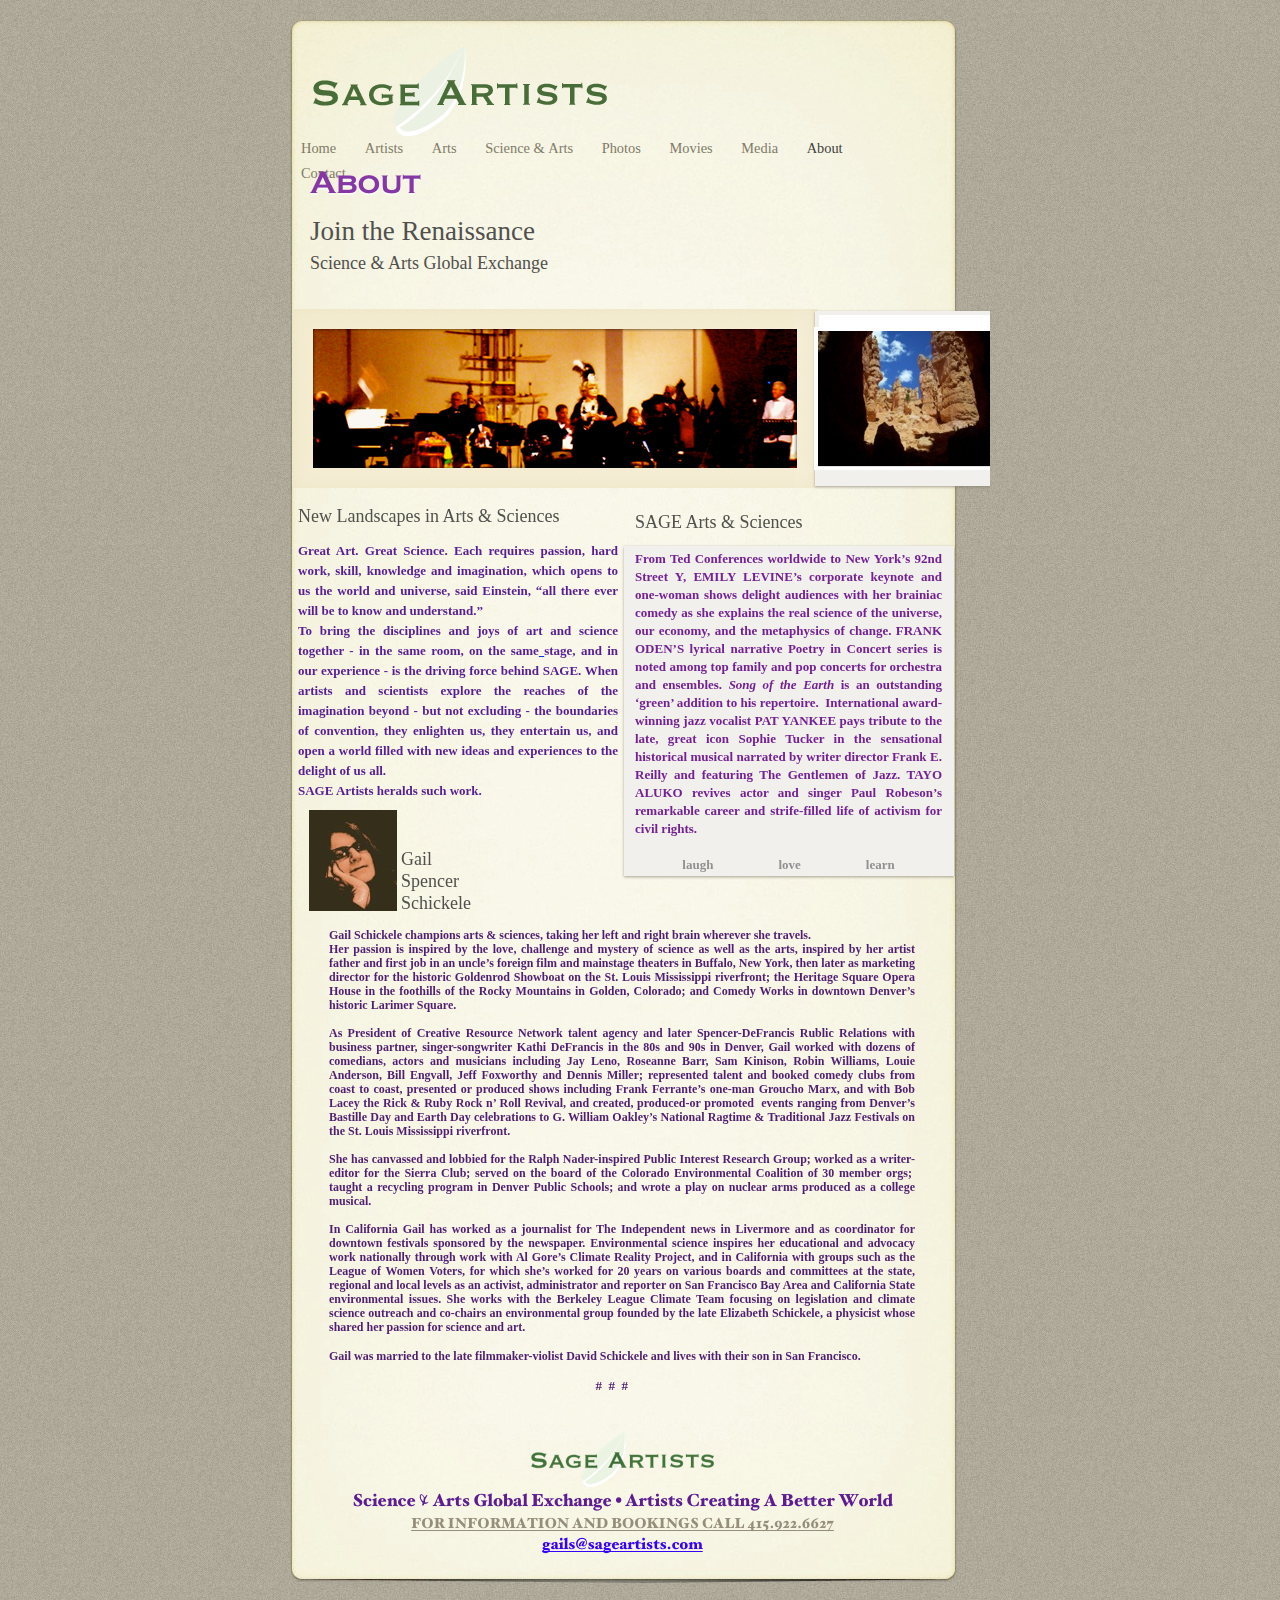
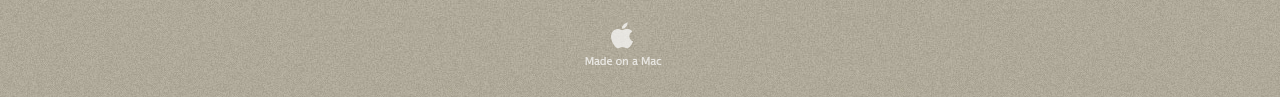
==== About.html @ bcd95f7d "renamed Home to index added social media links added missing titles" ====
<?xml version="1.0" encoding="UTF-8"?>
<!DOCTYPE html PUBLIC "-//W3C//DTD XHTML 1.0 Transitional//EN" "http://www.w3.org/TR/xhtml1/DTD/xhtml1-transitional.dtd">


<html xmlns="http://www.w3.org/1999/xhtml" xml:lang="en" lang="en">
  <head><meta http-equiv="Content-Type" content="text/html; charset=UTF-8" />
    
    <meta name="Generator" content="iWeb 3.0.4" />
    <meta name="iWeb-Build" content="local-build-20131107" />
    <meta http-equiv="X-UA-Compatible" content="IE=EmulateIE7" />
    <meta name="viewport" content="width=700" />
    <title>About</title>
    <link rel="stylesheet" type="text/css" media="screen,print" href="About_files/About.css" />
    <!--[if lt IE 8]><link rel='stylesheet' type='text/css' media='screen,print' href='About_files/AboutIE.css'/><![endif]-->
    <!--[if gte IE 8]><link rel='stylesheet' type='text/css' media='screen,print' href='Media/IE8.css'/><![endif]-->
    <script type="text/javascript" src="Scripts/iWebSite.js"></script>
    <script type="text/javascript" src="Scripts/Widgets/SharedResources/WidgetCommon.js"></script>
    <script type="text/javascript" src="Scripts/Widgets/Navbar/navbar.js"></script>
    <script type="text/javascript" src="Scripts/iWebImage.js"></script>
    <script type="text/javascript" src="About_files/About.js"></script>
  </head>
  <body style="background: rgb(255, 255, 255) url(About_files/Creme_browserbg.jpg) repeat scroll top left; margin: 0pt; " onload="onPageLoad();" onunload="onPageUnload();">
    <div style="text-align: center; ">
      <div style="margin-bottom: 20px; margin-left: auto; margin-right: auto; margin-top: 20px; overflow: hidden; position: relative; word-wrap: break-word;  text-align: left; width: 700px; " id="body_content">
        <div style="background: transparent url(About_files/LayeredPaper_03-1.jpg) repeat scroll top left; width: 700px; ">
          <div style="height: 116px; margin-left: 0px; position: relative; width: 700px; z-index: 5; " id="header_layer">
            <div style="height: 0px; line-height: 0px; " class="bumper"> </div>
            <div style="height: 248px; width: 700px;  height: 248px; left: 0px; position: absolute; top: 0px; width: 700px; z-index: 1; " class="tinyText style_SkipStroke">
              <img src="About_files/LayeredPaper_01.jpg" alt="" style="border: none; height: 248px; width: 700px; " />
            </div>
            


            <div style="height: 90px; width: 625px;  height: 90px; left: 20px; position: absolute; top: 26px; width: 625px; z-index: 1; " class="tinyText style_SkipStrokeSkipFillSkipOpacity">
              <div style="position: relative; width: 625px; ">
                <img src="About_files/shapeimage_1.png" alt="￼" style="height: 90px; left: 0px; margin-left: 3px; position: absolute; top: 0px; width: 294px; " />
              </div>
            </div>
          </div>
          <div style="margin-left: 0px; position: relative; width: 700px; z-index: 10; " id="nav_layer">
            <div style="height: 0px; line-height: 0px; " class="bumper"> </div>
            <div style="height: 1px; line-height: 1px; " class="tinyText"> </div>
            <div class="com-apple-iweb-widget-navbar flowDefining" id="widget0" style="margin-left: 11px; margin-top: -1px; opacity: 1.00; position: relative; width: 637px; z-index: 1; ">
    
              <div id="widget0-navbar" class="navbar">

      
                <div id="widget0-bg" class="navbar-bg">

        
                  <ul id="widget0-navbar-list" class="navbar-list">
 <li></li> 
</ul>
                  
      
</div>
                
    
</div>
            </div>
            <script type="text/javascript"><!--//--><![CDATA[//><!--
new NavBar('widget0', 'Scripts/Widgets/Navbar', 'Scripts/Widgets/SharedResources', '.', {"path-to-root": "", "navbar-css": ".navbar {\n\tfont-family: 'Hoefler Text', 'Times New Roman', serif;\n\tfont-size: .9em;\n\tcolor: #817B67;\n\tmargin: 0px;\n\tline-height: 25px;\n}\n\n.navbar-bg {\n\ttext-align: left;\n}\n\n.navbar-bg ul {\n\tlist-style: none;\n\tmargin: 0px;\n\tpadding: 0px;\n}\n\n\nli {\n\tlist-style-type: none;\n\tdisplay: inline;\n\tpadding: 0 25px 0 0px;\n}\n\n\nli a {\n\ttext-decoration: none;\n\tpadding: 0px;\n\tcolor: #817B67;\n}\n\nli a:visited {\n\ttext-decoration: none;\n\tpadding: 0px;\n\tcolor: #817B67;\n}\n\nli a:hover\r{\r\n \tcolor: #3F3F3C;\n\ttext-decoration: none;\r}\n\n\nli.current-page a\r{\r\t color: #3F3F3C;\n\ttext-decoration: none;\r}\n", "current-page-GUID": "4BE8E8CF-33C7-4EC5-9B14-763526530E66", "isCollectionPage": "NO"});
//--><!]]></script>
            <div id="id1" style="height: 90px; left: 20px; position: absolute; top: 76px; width: 625px; z-index: 1; " class="style_SkipStroke_1 shape-with-text">
              <div class="text-content Normal_External_625_90" style="padding: 0px; ">
                <div class="Normal">
                  <p style="padding-top: 0pt; " class="Title"><span style="line-height: 38px; " class="style">Join the Renaissance <br /></span></p>
                  <p class="Title">Science <span class="style_1">&amp;</span> Arts Global Exchange<br /></p>
                </div>
              </div>
            </div>
            


            <div style="height: 46px; width: 435px;  height: 46px; left: 16px; position: absolute; top: 25px; width: 435px; z-index: 1; " class="tinyText style_SkipStrokeSkipFillSkipOpacity_1">
              <div style="position: relative; width: 435px; ">
                <img src="About_files/shapeimage_2.png" alt="About" style="height: 26px; left: 0px; margin-left: 3px; margin-top: 10px; position: absolute; top: 0px; width: 113px; " />
              </div>
            </div>
            <div style="clear: both; height: 141px; line-height: 141px; " class="spacer"> </div>
          </div>
          <div style="margin-left: 0px; position: relative; width: 700px; z-index: 15; " id="body_layer">
            <div style="height: 0px; line-height: 0px; " class="bumper"> </div>
            <div id="id2" style="height: 330px; left: 334px; position: absolute; top: 219px; width: 330px; z-index: 1; " class="style_SkipStroke_2 shape-with-text shadow_0">
              <div class="text-content graphic_shape_layout_style_default_External_330_330" style="padding: 0px; ">
                <div class="graphic_shape_layout_style_default"></div>
              </div>
            </div>
            


            <div id="id3" style="height: 551px; left: 4px; position: absolute; top: 174px; width: 364px; z-index: 1; " class="style_SkipStroke_3 shape-with-text">
              <div class="text-content graphic_textbox_layout_style_default_External_364_551" style="padding: 0px; ">
                <div class="graphic_textbox_layout_style_default">
                  <p style="padding-top: 0pt; " class="paragraph_style"><span style="line-height: 22px; " class="style_2">New Landscapes in Arts </span><span style="line-height: 22px; " class="style_3">&amp;</span><span style="line-height: 22px; " class="style_2"> Sciences <br /></span></p>
                  <p class="paragraph_style"><span style="line-height: 14px; " class="style_4"><br /></span></p>
                  <p class="paragraph_style_1"><span style="line-height: 20px; " class="style_5">Great Art. Great Science. Each requires passion, hard work, skill, knowledge and imagination, which opens to us the world and universe, said Einstein, “all there ever will be to know and understand.” <br /></span></p>
                  <p class="paragraph_style_1"><span style="line-height: 20px; " class="style_5">To bring the disciplines and joys of art and science together - in the same room, on the same</span><a title="http://www.apple.com/" href="http://www.apple.com/" style="line-height: 20px; " class="style_5"> </a><span style="line-height: 20px; " class="style_5">stage, and in our experience - is the driving force behind SAGE. When artists and scientists explore the reaches of the imagination beyond - but not excluding - the boundaries of convention, they enlighten us, they entertain us, and open a world filled with new ideas and experiences to the delight of us all. <br /></span></p>
                  <p class="paragraph_style_1"><span style="line-height: 20px; " class="style_5">SAGE Artists heralds such work.</span><span style="line-height: 18px; " class="style_4"><br /></span></p>
                  <p class="paragraph_style"><span style="line-height: 14px; " class="style_4"><br /></span></p>
                  <p class="paragraph_style"><span style="line-height: 14px; " class="style_4"><br /></span></p>
                  <p class="paragraph_style"><span style="line-height: 14px; " class="style_4"><br /></span></p>
                  <p class="paragraph_style"><span style="line-height: 14px; " class="style_4"><br /></span></p>
                  <p class="paragraph_style"><span style="line-height: 14px; " class="style_4"><br /></span></p>
                  <p class="paragraph_style"><span style="line-height: 14px; " class="style_4"><br /></span></p>
                  <p class="paragraph_style"><span style="line-height: 14px; " class="style_4"><br /></span></p>
                  <p class="paragraph_style"><span style="line-height: 14px; " class="style_4"><br /></span></p>
                  <p class="paragraph_style"><span style="line-height: 14px; " class="style_4"><br /></span></p>
                  <p class="paragraph_style"><span style="line-height: 14px; " class="style_4"><br /></span></p>
                  <p class="paragraph_style"><span style="line-height: 14px; " class="style_4"><br /></span></p>
                  <p class="paragraph_style"><span style="line-height: 14px; " class="style_4"><br /></span></p>
                  <p class="paragraph_style"><span style="line-height: 14px; " class="style_4"><br /></span></p>
                  <p class="paragraph_style"><span style="line-height: 14px; " class="style_4"><br /></span></p>
                  <p class="paragraph_style"><span style="line-height: 14px; " class="style_4"><br /></span></p>
                  <p class="paragraph_style"><span style="line-height: 14px; " class="style_4"><br /></span></p>
                  <p class="paragraph_style"><span style="line-height: 14px; " class="style_4"><br /></span></p>
                </div>
              </div>
            </div>
            


            <div id="id5" style="height: 524px; left: 341px; position: absolute; top: 180px; width: 315px; z-index: 1; " class="style_SkipStroke_3 shape-with-text">
              <div class="text-content graphic_textbox_layout_style_default_External_315_524" style="padding: 0px; ">
                <div class="graphic_textbox_layout_style_default">
                  <p style="padding-top: 0pt; " class="paragraph_style"><span style="line-height: 22px; " class="style_2">SAGE Arts </span><span style="line-height: 22px; " class="style_3">&amp;</span><span style="line-height: 22px; " class="style_2"> Sciences</span><br /></p>
                  <p class="paragraph_style_2"><br /></p>
                  <p class="paragraph_style_3">From Ted Conferences worldwide to New York’s 92nd Street Y, EMILY LEVINE’s corporate keynote and one-woman shows delight audiences with her brainiac comedy as she explains the real science of the universe, our economy, and the metaphysics of change. FRANK ODEN’S lyrical narrative Poetry in Concert series is noted among top family and pop concerts for orchestra and ensembles. <span class="style_6">Song of the Earth</span> is an outstanding ‘green’ addition to his repertoire.  International award-winning jazz vocalist PAT YANKEE pays tribute to the late, great icon Sophie Tucker in the sensational historical musical narrated by writer director Frank E. Reilly and featuring The Gentlemen of Jazz. TAYO ALUKO revives actor and singer Paul Robeson’s remarkable career and strife-filled life of activism for civil rights. <br /></p>
                  <p class="paragraph_style_4"><br /></p>
                  <p class="paragraph_style_5">laugh                    love                    learn<br /></p>
                  <p class="paragraph_style_2"><br /></p>
                  <p class="paragraph_style_2"><br /></p>
                  <div class="paragraph paragraph_style_2" style="padding-bottom: 0pt; "><div id="id4" style="height: 100px; position: relative; width: 100px; " class="style_SkipStroke_3 shape-with-text inline-block"><div class="text-content graphic_textbox_layout_style_default_External_100_100" style="padding: 0px; "><div class="graphic_textbox_layout_style_default"></div></div></div></div>
                </div>
                <div style="clear: both; height: 0px; line-height: 0px; " class="tinyText"> </div>
              </div>
            </div>
            


            <div style="height: 139px; width: 484px;  height: 139px; left: 23px; position: absolute; top: 2px; width: 484px; z-index: 1; " class="tinyText stroke_0">
              <div style="position: relative; width: 484px; ">
                <img src="About_files/shapeimage_3.png" alt="" style="height: 139px; left: 0px; position: absolute; top: 0px; width: 484px; " />
              </div>
            </div>
            


            <div id="id6" style="height: 604px; left: 35px; position: absolute; top: 495px; width: 630px; z-index: 1; " class="style_SkipStroke_3 shape-with-text">
              <div class="text-content graphic_textbox_layout_style_default_External_630_604" style="padding: 0px; ">
                <div class="graphic_textbox_layout_style_default">
                  <p style="padding-top: 0pt; " class="paragraph_style"><span style="line-height: 22px; " class="style_2">                </span><span style="line-height: 12px; " class="style_7"> </span><span style="line-height: 22px; " class="style_2"><br /></span></p>
                  <p class="paragraph_style"><span style="line-height: 22px; " class="style_2">                Gail<br /></span></p>
                  <p class="paragraph_style"><span style="line-height: 22px; " class="style_2">                Spencer<br /></span></p>
                  <p class="paragraph_style"><span style="line-height: 22px; " class="style_2">                Schickele <br /></span></p>
                  <p class="paragraph_style"><span style="line-height: 14px; " class="style_4">                                        <br /></span></p>
                  <p class="paragraph_style_6"><span style="line-height: 14px; " class="style_4">Gail Schickele champions arts &amp; sciences, taking her left and right brain wherever she travels.   <br /></span></p>
                  <p class="paragraph_style_6"><span style="line-height: 14px; " class="style_4">Her passion is inspired by the love, challenge and mystery of science as well as the arts, inspired by her artist father and first job in an uncle’s foreign film and mainstage theaters in Buffalo, New York, then later as marketing director for the historic Goldenrod Showboat on the St. Louis Mississippi riverfront; the Heritage Square Opera House in the foothills of the Rocky Mountains in Golden, Colorado; and Comedy Works in downtown Denver’s historic Larimer Square.  <br /></span></p>
                  <p class="paragraph_style_6"><span style="line-height: 14px; " class="style_4"><br /></span></p>
                  <p class="paragraph_style_6"><span style="line-height: 14px; " class="style_4">As President of Creative Resource Network talent agency and later Spencer-DeFrancis Rublic Relations with business partner, singer-songwriter Kathi DeFrancis in the 80s and 90s in Denver, Gail worked with dozens of comedians, actors and musicians including Jay Leno, Roseanne Barr, Sam Kinison, Robin Williams, Louie Anderson, Bill Engvall, Jeff Foxworthy and Dennis Miller; represented talent and booked comedy clubs from coast to coast, presented or produced shows including Frank Ferrante’s one-man Groucho Marx, and with Bob Lacey the Rick &amp; Ruby Rock n’ Roll Revival, and created, produced-or promoted  events ranging from Denver’s Bastille Day and Earth Day celebrations to G. William Oakley’s National Ragtime &amp; Traditional Jazz Festivals on the St. Louis Mississippi riverfront.<br /></span></p>
                  <p class="paragraph_style_6"><span style="line-height: 14px; " class="style_4"><br /></span></p>
                  <p class="paragraph_style_6"><span style="line-height: 14px; " class="style_4">She has canvassed and lobbied for the Ralph Nader-inspired Public Interest Research Group; worked as a writer-editor for the Sierra Club; served on the board of the Colorado Environmental Coalition of 30 member orgs;  taught a recycling program in Denver Public Schools; and wrote a play on nuclear arms produced as a college musical. <br /></span></p>
                  <p class="paragraph_style_6"><span style="line-height: 14px; " class="style_4"><br /></span></p>
                  <p class="paragraph_style_6"><span style="line-height: 14px; " class="style_4">In California Gail has worked as a journalist for The Independent news in Livermore and as coordinator for downtown festivals sponsored by the newspaper. Environmental science inspires her educational and advocacy work nationally through work with Al Gore’s Climate Reality Project, and in California with groups such as the League of Women Voters, for which she’s worked for 20 years on various boards and committees at the state, regional and local levels as an activist, administrator and reporter on San Francisco Bay Area and California State environmental issues. She works with the Berkeley League Climate Team focusing on legislation and climate science outreach and co-chairs an environmental group founded by the late Elizabeth Schickele, a physicist whose shared her passion for science and art. <br /></span></p>
                  <p class="paragraph_style_6"><span style="line-height: 14px; " class="style_4"><br /></span></p>
                  <p class="paragraph_style_6"><span style="line-height: 14px; " class="style_4">Gail was married to the late filmmaker-violist David Schickele and lives with their son in San Francisco.</span><span style="line-height: 15px; " class="style_5"><br /></span></p>
                  <p class="paragraph_style_7"><span style="line-height: 15px; " class="style_5"><br /></span></p>
                  <p class="paragraph_style_7"><span style="line-height: 15px; " class="style_5">                                                                                  #  #  #</span><span style="line-height: 14px; " class="style_4"><br /></span></p>
                  <p class="paragraph_style"><span style="line-height: 14px; " class="style_4"><br /></span></p>
                </div>
              </div>
            </div>
            


            <div id="id7" style="height: 175px; left: 525px; position: absolute; top: -16px; width: 190px; z-index: 1; " class="style_SkipStroke_2 shape-with-text shadow_1">
              <div class="text-content graphic_shape_layout_style_default_External_190_175" style="padding: 0px; ">
                <div class="graphic_shape_layout_style_default">
                  <div style="padding-bottom: 0pt; padding-top: 0pt; " class="paragraph_style_8"><br /></div>
                </div>
              </div>
            </div>
            


            <div style="height: 101px; width: 87px;  height: 101px; left: 19px; position: absolute; top: 483px; width: 87px; z-index: 1; " class="tinyText style_SkipStroke_4">
              <img src="About_files/Photo%20320.jpg" alt="" style="border: none; height: 101px; width: 88px; " />
            </div>
            


            <div style="height: 139px; width: 188px;  height: 139px; left: 526px; position: absolute; top: 2px; width: 188px; z-index: 1; " class="tinyText style_SkipStroke_5 stroke_1">
              <img src="About_files/original.jpg" alt="" style="border: none; height: 140px; width: 188px; " />
            </div>
            


            <div class="tinyText" style="height: 130px; left: 44px; position: absolute; top: 1100px; width: 577px; z-index: 1; ">
              <img usemap="#map1" id="shapeimage_4" src="About_files/shapeimage_4.png" style="border: none; height: 165px; left: -31px; position: absolute; top: -30px; width: 640px; z-index: 1; " alt="￼&#10;Science &amp; Arts Global Exchange • Artists Creating A Better World&#10;FOR INFORMATION AND BOOKINGS CALL 415.922.6627&#10;gails@sageartists.com" title="" /><map name="map1" id="map1"><area href="" title="" onmouseover="IMmouseover('shapeimage_4', '0');" alt="" onmouseout="IMmouseout('shapeimage_4', '0');" shape="rect" coords="108, 115, 531, 137" /><area href="mailto:gails@sageartists.com" title="mailto:gails@sageartists.com" onmouseover="IMmouseover('shapeimage_4', '1');" alt="mailto:gails@sageartists.com" onmouseout="IMmouseout('shapeimage_4', '1');" shape="rect" coords="239, 136, 400, 158" /></map><img style="height: 22px; left: 77px; position: absolute; top: 85px; width: 423px; " id="shapeimage_4_link_0" alt="shapeimage_4_link_0" src="About_files/shapeimage_4_link_0.png" /><img style="height: 22px; left: 208px; position: absolute; top: 106px; width: 161px; " id="shapeimage_4_link_1" alt="shapeimage_4_link_1" src="About_files/shapeimage_4_link_1.png" />
            </div>
            <div style="height: 1230px; line-height: 1230px; " class="spacer"> </div>
          </div>
          <div style="height: 120px; margin-left: 0px; position: relative; width: 700px; z-index: 0; " id="footer_layer">
            <div style="height: 0px; line-height: 0px; " class="bumper"> </div>
            <div style="height: 236px; width: 700px;  height: 236px; left: 0px; position: absolute; top: -116px; width: 700px; z-index: 1; " class="tinyText style_SkipStroke">
              <img src="About_files/LayeredPaper_04.jpg" alt="" style="border: none; height: 236px; width: 700px; " />
            </div>
            <a href="http://apple.com/mac" title="http://apple.com/mac"><img src="About_files/mwmac_white.png" alt="Made on a Mac" style="border: none; height: 50px; left: 263px; opacity: 0.70; position: absolute; top: 60px; width: 139px; z-index: 1; " id="id8" />

</a>
          </div>
        </div>
      </div>
    </div>
  </body>
</html>
---- About_files/About.css ----
.style {
    font-family: 'HoeflerText-Regular', 'Hoefler Text', 'Times New Roman', serif;
    font-size: 27px;
    font-stretch: normal;
    font-style: normal;
    font-weight: 400;
    line-height: 38px;
}
.style_1 {
    font-family: 'Mistral';
    font-size: 18px;
    font-stretch: normal;
    font-style: normal;
    font-weight: 400;
    line-height: 26px;
}
.paragraph_style {
    color: rgb(148, 17, 0);
    font-family: 'Futura-Medium', 'Futura', 'Trebuchet MS', sans-serif;
    font-size: 14px;
    font-stretch: normal;
    font-style: normal;
    font-variant: normal;
    font-weight: 500;
    letter-spacing: 0;
    line-height: 19px;
    margin-bottom: 0px;
    margin-left: 0px;
    margin-right: 36px;
    margin-top: 0px;
    opacity: 1.00;
    padding-bottom: 0px;
    padding-top: 0px;
    text-align: justify;
    text-decoration: none;
    text-indent: 0px;
    text-transform: none;
}
.style_2 {
    color: rgb(80, 80, 77);
    font-family: 'HoeflerText-Regular', 'Hoefler Text', 'Times New Roman', serif;
    font-size: 18px;
    font-stretch: normal;
    font-style: normal;
    font-weight: 400;
    line-height: 22px;
    opacity: 1.00;
}
.style_3 {
    color: rgb(80, 80, 77);
    font-family: 'Mistral';
    font-size: 18px;
    font-stretch: normal;
    font-style: normal;
    font-weight: 400;
    line-height: 22px;
    opacity: 1.00;
}
.style_4 {
    font-family: 'Baskerville-SemiBold', 'Baskerville', 'Times New Roman', serif;
    font-size: 12px;
    font-stretch: normal;
    font-style: normal;
    font-weight: 600;
    line-height: 14px;
}
.paragraph_style_1 {
    color: rgb(88, 31, 147);
    font-family: 'Futura-Medium', 'Futura', 'Trebuchet MS', sans-serif;
    font-size: 14px;
    font-stretch: normal;
    font-style: normal;
    font-variant: normal;
    font-weight: 500;
    letter-spacing: 0;
    line-height: 25px;
    margin-bottom: 0px;
    margin-left: 0px;
    margin-right: 36px;
    margin-top: 0px;
    opacity: 1.00;
    padding-bottom: 0px;
    padding-top: 0px;
    text-align: justify;
    text-decoration: none;
    text-indent: 0px;
    text-transform: none;
}
.style_5 {
    font-family: 'Baskerville-SemiBold', 'Baskerville', 'Times New Roman', serif;
    font-size: 13px;
    font-stretch: normal;
    font-style: normal;
    font-weight: 600;
    line-height: 20px;
}
.paragraph_style_2 {
    color: rgb(148, 17, 0);
    font-family: 'Baskerville-SemiBold', 'Baskerville', 'Times New Roman', serif;
    font-size: 12px;
    font-stretch: normal;
    font-style: normal;
    font-variant: normal;
    font-weight: 600;
    letter-spacing: 0;
    line-height: 17px;
    margin-bottom: 0px;
    margin-left: 0px;
    margin-right: 0px;
    margin-top: 0px;
    opacity: 1.00;
    padding-bottom: 0px;
    padding-top: 0px;
    text-align: justify;
    text-decoration: none;
    text-indent: 0px;
    text-transform: none;
}
.paragraph_style_3 {
    color: rgb(116, 34, 147);
    font-family: 'Baskerville-SemiBold', 'Baskerville', 'Times New Roman', serif;
    font-size: 13px;
    font-stretch: normal;
    font-style: normal;
    font-variant: normal;
    font-weight: 600;
    letter-spacing: 0;
    line-height: 18px;
    margin-bottom: 0px;
    margin-left: 0px;
    margin-right: 0px;
    margin-top: 0px;
    opacity: 1.00;
    padding-bottom: 0px;
    padding-top: 0px;
    text-align: justify;
    text-decoration: none;
    text-indent: 0px;
    text-transform: none;
}
.style_6 {
    font-family: 'Baskerville-SemiBoldItalic', 'Baskerville', 'Times New Roman', serif;
    font-size: 13px;
    font-stretch: normal;
    font-style: italic;
    font-weight: 600;
    line-height: 18px;
}
.paragraph_style_4 {
    color: rgb(1, 25, 147);
    font-family: 'Baskerville-SemiBold', 'Baskerville', 'Times New Roman', serif;
    font-size: 13px;
    font-stretch: normal;
    font-style: normal;
    font-variant: normal;
    font-weight: 600;
    letter-spacing: 0;
    line-height: 18px;
    margin-bottom: 0px;
    margin-left: 0px;
    margin-right: 0px;
    margin-top: 0px;
    opacity: 1.00;
    padding-bottom: 0px;
    padding-top: 0px;
    text-align: justify;
    text-decoration: none;
    text-indent: 0px;
    text-transform: none;
}
.paragraph_style_5 {
    color: rgb(145, 145, 145);
    font-family: 'Baskerville-SemiBold', 'Baskerville', 'Times New Roman', serif;
    font-size: 13px;
    font-stretch: normal;
    font-style: normal;
    font-variant: normal;
    font-weight: 600;
    letter-spacing: 0;
    line-height: 18px;
    margin-bottom: 0px;
    margin-left: 0px;
    margin-right: 0px;
    margin-top: 0px;
    opacity: 1.00;
    padding-bottom: 0px;
    padding-top: 0px;
    text-align: center;
    text-decoration: none;
    text-indent: 0px;
    text-transform: none;
}
.style_SkipStroke_2 {
    background: rgb(241, 240, 237);
    opacity: 1.00;
}
.style_SkipStroke {
    background: transparent;
    opacity: 1.00;
}
.style_SkipStroke_1 {
    background: transparent;
    opacity: 1.00;
}
.style_SkipStroke_3 {
    background: transparent;
    opacity: 1.00;
}
.style_7 {
    color: rgb(0, 0, 0);
    font-family: 'Helvetica', 'Arial', sans-serif;
    font-size: 10px;
    font-stretch: normal;
    font-style: normal;
    font-weight: 400;
    line-height: 12px;
    opacity: 1.00;
}
.paragraph_style_6 {
    color: rgb(80, 31, 113);
    font-family: 'Futura-Medium', 'Futura', 'Trebuchet MS', sans-serif;
    font-size: 14px;
    font-stretch: normal;
    font-style: normal;
    font-variant: normal;
    font-weight: 500;
    letter-spacing: 0;
    line-height: 19px;
    margin-bottom: 0px;
    margin-left: 0px;
    margin-right: 36px;
    margin-top: 0px;
    opacity: 1.00;
    padding-bottom: 0px;
    padding-top: 0px;
    text-align: justify;
    text-decoration: none;
    text-indent: 0px;
    text-transform: none;
}
.paragraph_style_7 {
    color: rgb(80, 31, 113);
    font-family: 'Futura-Medium', 'Futura', 'Trebuchet MS', sans-serif;
    font-size: 15px;
    font-stretch: normal;
    font-style: normal;
    font-variant: normal;
    font-weight: 500;
    letter-spacing: 0;
    line-height: 20px;
    margin-bottom: 0px;
    margin-left: 0px;
    margin-right: 36px;
    margin-top: 0px;
    opacity: 1.00;
    padding-bottom: 0px;
    padding-top: 0px;
    text-align: justify;
    text-decoration: none;
    text-indent: 0px;
    text-transform: none;
}
.paragraph_style_8 {
    background: rgb(255, 255, 255);
    color: rgb(255, 212, 121);
    font-family: 'HoeflerText-Regular', 'Hoefler Text', 'Times New Roman', serif;
    font-size: 12px;
    font-stretch: normal;
    font-style: normal;
    font-variant: normal;
    font-weight: 400;
    letter-spacing: 0;
    line-height: 17px;
    margin-bottom: 0px;
    margin-left: 0px;
    margin-right: 0px;
    margin-top: 0px;
    opacity: 1.00;
    padding-bottom: 0px;
    padding-top: 0px;
    text-align: left;
    text-decoration: none;
    text-indent: 0px;
    text-transform: none;
}
.style_SkipStroke_4 {
    background: transparent;
    opacity: 1.00;
}
.style_SkipStroke_5 {
    background: transparent;
    opacity: 1.00;
}
.style_SkipStrokeSkipFillSkipOpacity {
}
.style_SkipStrokeSkipFillSkipOpacity_1 {
}
.Free_Form {
    color: rgb(80, 80, 77);
    font-family: 'HoeflerText-Regular', 'Hoefler Text', 'Times New Roman', serif;
    font-size: 12px;
    font-stretch: normal;
    font-style: normal;
    font-variant: normal;
    font-weight: 400;
    letter-spacing: 0;
    line-height: 17px;
    margin-bottom: 0px;
    margin-left: 0px;
    margin-right: 0px;
    margin-top: 0px;
    opacity: 1.00;
    padding-bottom: 0px;
    padding-top: 0px;
    text-align: left;
    text-decoration: none;
    text-indent: 0px;
    text-transform: none;
}
.Normal {
    padding: 0px;
}
.Normal_External_625_90 {
    position: relative;
}
.Title {
    color: rgb(80, 80, 77);
    font-family: 'HoeflerText-Regular', 'Hoefler Text', 'Times New Roman', serif;
    font-size: 18px;
    font-stretch: normal;
    font-style: normal;
    font-variant: normal;
    font-weight: 400;
    letter-spacing: 0;
    line-height: 26px;
    margin-bottom: 0px;
    margin-left: 0px;
    margin-right: 0px;
    margin-top: 0px;
    opacity: 1.00;
    padding-bottom: 0px;
    padding-top: 0px;
    text-align: left;
    text-decoration: none;
    text-indent: 0px;
    text-transform: none;
}
.graphic_generic_header_textbox_style_default_SkipStrokeSkipFillSkipOpacity {
}
.graphic_generic_title_textbox_style_default_SkipStroke {
    background: transparent;
    opacity: 1.00;
}
.graphic_image_style_default_SkipStroke {
    background: transparent;
    opacity: 1.00;
}
.graphic_image_style_default_3_SkipStroke {
    background: transparent;
    opacity: 1.00;
}
.graphic_shape_layout_style_default_External_330_330 {
    position: relative;
}
.graphic_shape_layout_style_default {
    padding: 4px;
}
.graphic_shape_layout_style_default_External_190_175 {
    position: relative;
}
.graphic_shape_style_default_SkipStroke {
    background: rgb(241, 240, 237);
    opacity: 1.00;
}
.graphic_textbox_layout_style_default {
    padding: 4px;
}
.graphic_textbox_layout_style_default_External_364_551 {
    position: relative;
}
.graphic_textbox_layout_style_default_External_315_524 {
    position: relative;
}
.graphic_textbox_layout_style_default_External_100_100 {
    position: relative;
}
.graphic_textbox_layout_style_default_External_630_604 {
    position: relative;
}
.graphic_textbox_style_default_SkipStrokeSkipFillSkipOpacity {
}
.graphic_textbox_style_default_SkipStroke {
    background: transparent;
    opacity: 1.00;
}
a {
    color: rgb(4, 51, 255);
    text-decoration: underline;
}
a:visited {
    color: rgb(4, 51, 255);
    text-decoration: underline;
}
a:hover {
    color: rgb(4, 51, 255);
    text-decoration: underline;
}
.bumper {
    font-size: 1px;
    line-height: 1px;
}
.tinyText {
    font-size: 1px;
    line-height: 1px;
}
#widget0 a:hover {
    color: rgb(4, 51, 255);
    text-decoration: underline;
}
#widget0 a:visited {
    color: rgb(4, 51, 255);
    text-decoration: underline;
}
#widget0 a {
    color: rgb(4, 51, 255);
    text-decoration: underline;
}
.spacer {
    font-size: 1px;
    line-height: 1px;
}
body { 
    -webkit-text-size-adjust: none;
}
div { 
    overflow: visible; 
}
img { 
    border: none; 
}
.InlineBlock { 
    display: inline; 
}
.InlineBlock { 
    display: inline-block; 
}
.inline-block {
    display: inline-block;
    vertical-align: baseline;
    margin-bottom:0.3em;
}
.inline-block.shape-with-text {
    vertical-align: bottom;
}
.vertical-align-middle-middlebox {
    display: table;
}
.vertical-align-middle-innerbox {
    display: table-cell;
    vertical-align: middle;
}
div.paragraph {
    position: relative;
}
li.full-width {
    width: 100;
}
---- About_files/AboutIE.css ----
.inline-block {
    display: inline;
    vertical-align: baseline;
    margin-bottom:-2em;
    margin-top:2em;
    position:relative;
    top:-2em;
}
.vertical-align-middle-middlebox {
    display: block;
    height: auto;
    position: absolute;
    top: 50%;
}
.vertical-align-middle-innerbox {
    display: block;
    position: relative;
    top: -50%;
}
li.full-width {
    width: auto;
}
li div div.inline-block a img {
    text-indent: 0;
}
img {
    -ms-interpolation-mode: bicubic;
}
---- Media/IE8.css ----
.inline-block {
    display: inline-block;
    vertical-align: baseline;
}
li.full-width {
    width: auto;
}
li div div.inline-block a img {
    text-indent: 0;
}   
img {
    -ms-interpolation-mode: bicubic;
}
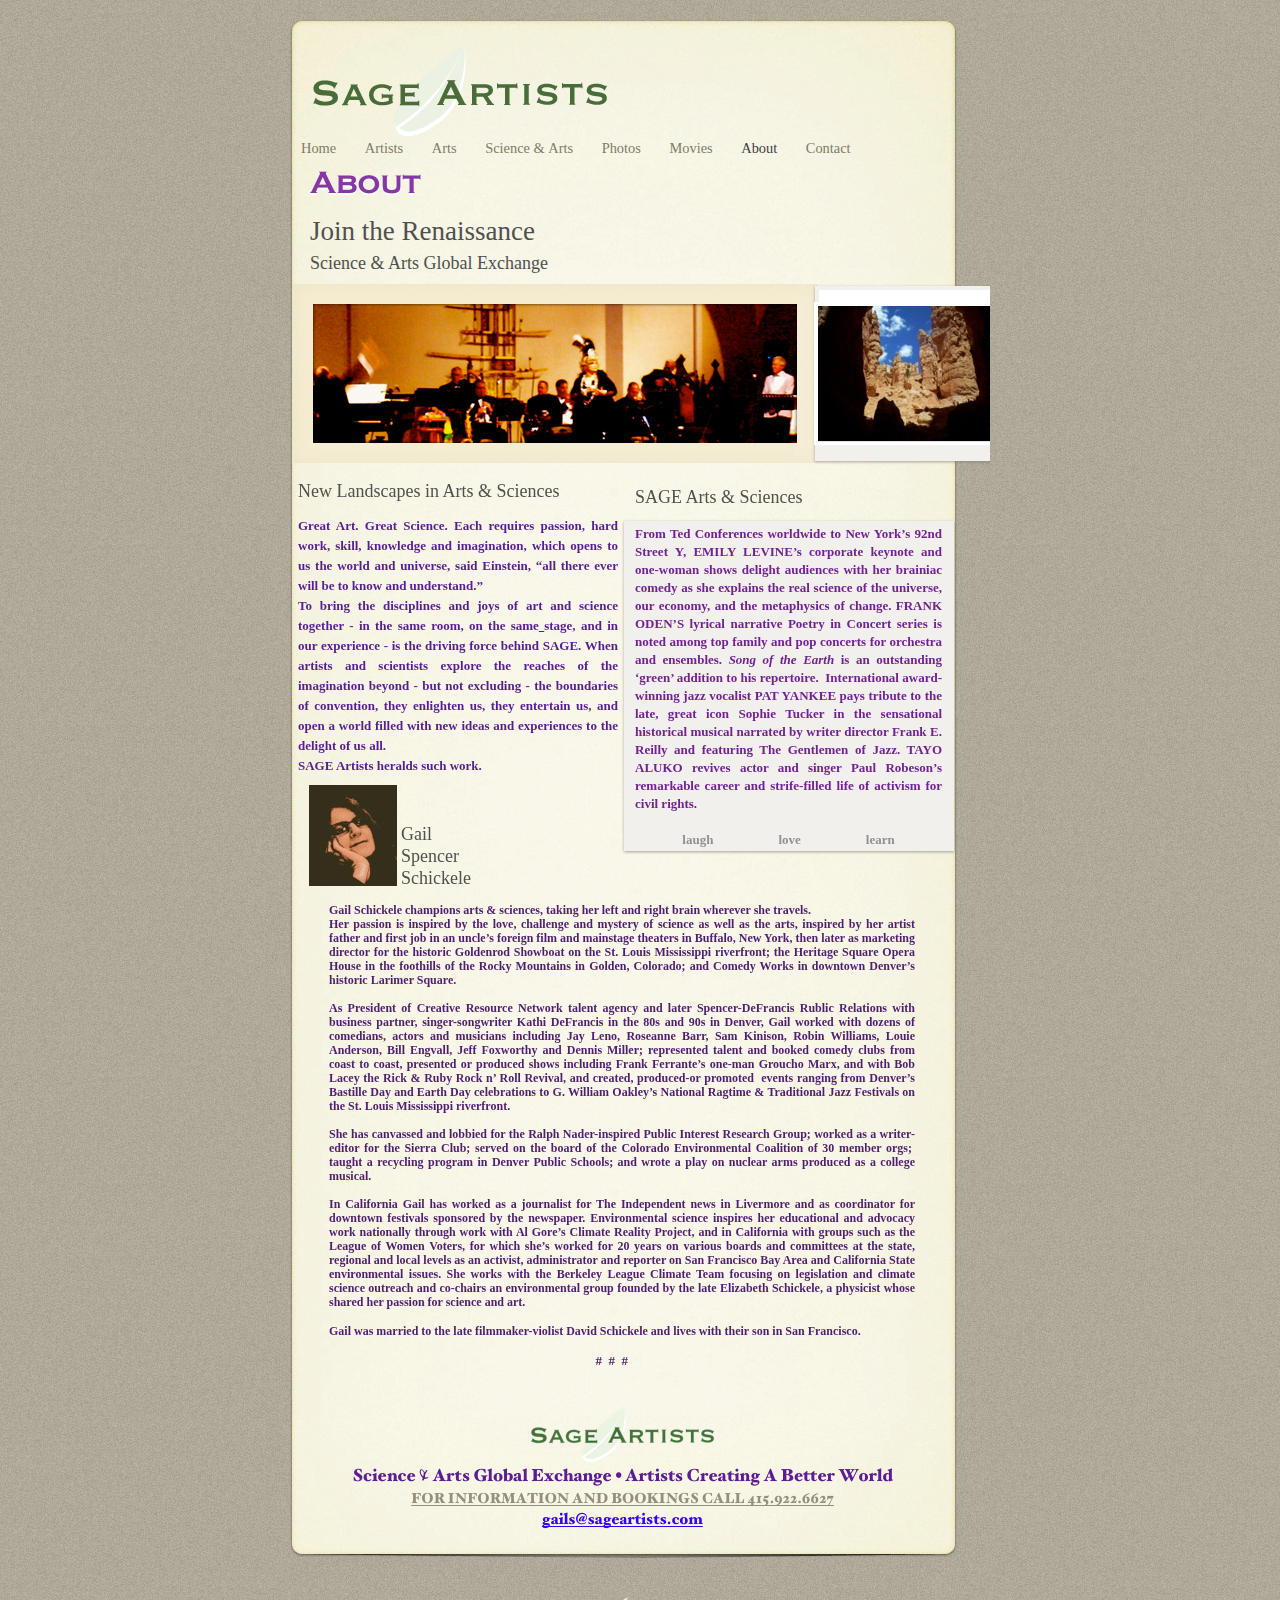
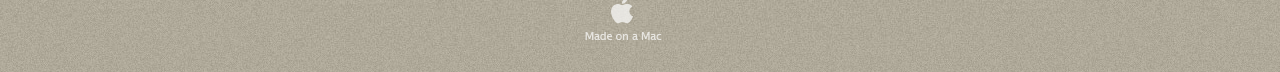
==== commit cf410e60: "remove and Bookings" ====
--- a/About.html
+++ b/About.html
@@ -196,7 +196,7 @@
 
 
             <div class="tinyText" style="height: 130px; left: 44px; position: absolute; top: 1100px; width: 577px; z-index: 1; ">
-              <img usemap="#map1" id="shapeimage_4" src="About_files/shapeimage_4.png" style="border: none; height: 165px; left: -31px; position: absolute; top: -30px; width: 640px; z-index: 1; " alt="￼&#10;Science &amp; Arts Global Exchange • Artists Creating A Better World&#10;FOR INFORMATION AND BOOKINGS CALL 415.922.6627&#10;gails@sageartists.com" title="" /><map name="map1" id="map1"><area href="" title="" onmouseover="IMmouseover('shapeimage_4', '0');" alt="" onmouseout="IMmouseout('shapeimage_4', '0');" shape="rect" coords="108, 115, 531, 137" /><area href="mailto:gails@sageartists.com" title="mailto:gails@sageartists.com" onmouseover="IMmouseover('shapeimage_4', '1');" alt="mailto:gails@sageartists.com" onmouseout="IMmouseout('shapeimage_4', '1');" shape="rect" coords="239, 136, 400, 158" /></map><img style="height: 22px; left: 77px; position: absolute; top: 85px; width: 423px; " id="shapeimage_4_link_0" alt="shapeimage_4_link_0" src="About_files/shapeimage_4_link_0.png" /><img style="height: 22px; left: 208px; position: absolute; top: 106px; width: 161px; " id="shapeimage_4_link_1" alt="shapeimage_4_link_1" src="About_files/shapeimage_4_link_1.png" />
+              <img usemap="#map1" id="shapeimage_4" src="About_files/shapeimage_4.png" style="border: none; height: 165px; left: -31px; position: absolute; top: -30px; width: 640px; z-index: 1; " alt="￼&#10;Science &amp; Arts Global Exchange • Artists Creating A Better World&#10;FOR INFORMATION CALL 415.922.6627&#10;gails@sageartists.com" title="" /><map name="map1" id="map1"><area href="" title="" onmouseover="IMmouseover('shapeimage_4', '0');" alt="" onmouseout="IMmouseout('shapeimage_4', '0');" shape="rect" coords="108, 115, 531, 137" /><area href="mailto:gails@sageartists.com" title="mailto:gails@sageartists.com" onmouseover="IMmouseover('shapeimage_4', '1');" alt="mailto:gails@sageartists.com" onmouseout="IMmouseout('shapeimage_4', '1');" shape="rect" coords="239, 136, 400, 158" /></map><img style="height: 22px; left: 77px; position: absolute; top: 85px; width: 423px; " id="shapeimage_4_link_0" alt="shapeimage_4_link_0" src="About_files/shapeimage_4_link_0.png" /><img style="height: 22px; left: 208px; position: absolute; top: 106px; width: 161px; " id="shapeimage_4_link_1" alt="shapeimage_4_link_1" src="About_files/shapeimage_4_link_1.png" />
             </div>
             <div style="height: 1230px; line-height: 1230px; " class="spacer"> </div>
           </div>
